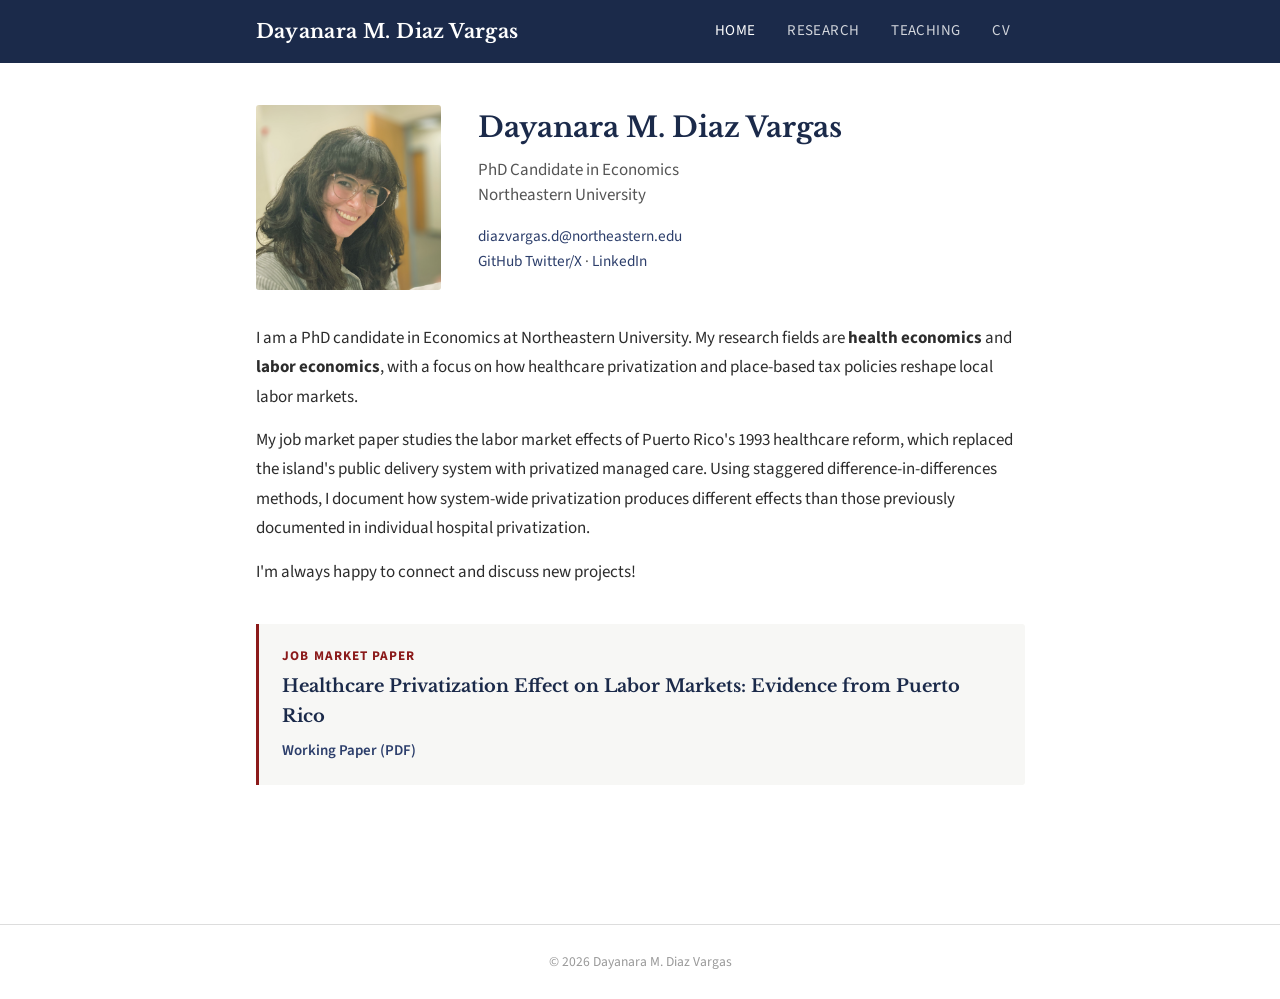
==== index.html @ f2f723ab "Update link text for the working paper" ====
<!DOCTYPE html>
<html lang="en">
<head>
  <meta charset="UTF-8">
  <meta name="viewport" content="width=device-width, initial-scale=1.0">
  <title>Dayanara M. Diaz Vargas — Economics PhD Candidate</title>
  <link rel="preconnect" href="https://fonts.googleapis.com">
  <link rel="preconnect" href="https://fonts.gstatic.com" crossorigin>
  <link href="https://fonts.googleapis.com/css2?family=Libre+Baskerville:ital,wght@0,400;0,700;1,400&family=Source+Sans+3:wght@300;400;600;700&display=swap" rel="stylesheet">
  <link rel="stylesheet" href="style.css">
</head>
<body>

<nav>
  <div class="nav-inner">
    <div class="nav-name"><a href="index.html">Dayanara M. Diaz Vargas</a></div>
    <button class="hamburger" onclick="document.querySelector('.nav-links').classList.toggle('open')" aria-label="Menu">
      <span></span><span></span><span></span>
    </button>
    <div class="nav-links">
      <a href="index.html" class="active">Home</a>
      <a href="research.html">Research</a>
      <a href="teaching.html">Teaching</a>
      <a href="cv.html">CV</a>
    </div>
  </div>
</nav>

<div class="container">

  <!-- Header: Photo + Name + Affiliation -->
  <div class="home-header">
    <div class="home-photo">
      <img src="photo.png" alt="Dayanara M. Diaz Vargas">
    </div>
    <div class="home-info">
      <h1>Dayanara M. Diaz Vargas</h1>
      <div class="subtitle">
        PhD Candidate in Economics<br>
        Northeastern University
      </div>
      <div class="contact-line">
        <a href="mailto:diazvargas.d@northeastern.edu">diazvargas.d@northeastern.edu</a><br>
        <a href="https://github.com/dayanara846">GitHub</a>
        <!-- ★ OPTIONAL: Uncomment any of these you want to include -->
        <!-- <a href="https://scholar.google.com/citations?user=YOURID">Google Scholar</a> &middot; -->
        <a href="https://twitter.com/@dayanara846">Twitter/X</a> &middot; 
         <a href="https://www.linkedin.com/in/dayanara-mary-diaz-vargas">LinkedIn</a> 
      </div>
    </div>
  </div>

  <!-- Bio -->
  <div class="bio">
    <p>
      I am a PhD candidate in Economics at Northeastern University.
      My research fields are <strong>health economics</strong> and
      <strong>labor economics</strong>, with a focus on how
      healthcare privatization and place-based tax policies reshape
      local labor markets.
    </p>
    <p>
      My job market paper studies the labor market effects of Puerto Rico's
      1993 healthcare reform, which replaced the island's public delivery
      system with privatized managed care. Using
      staggered difference-in-differences methods, I document how system-wide
      privatization produces 
      different effects than those previously documented in individual hospital privatization.
    </p>
    <p>
      I'm always happy to connect and discuss new projects!
    </p>
  </div>

  <!-- Job Market Paper Callout -->
  <div class="jmp-box">
    <div class="jmp-label">Job Market Paper</div>
    <div class="jmp-title">
      Healthcare Privatization Effect on Labor Markets: Evidence from Puerto Rico
    </div>
    <div class="jmp-links">
      <a href="DiazVargas_JMP.pdf">Working Paper (PDF)</a>
      <!-- ★ OPTIONAL: Uncomment when you have slides ready -->
      <!-- <a href="DiazVargas_JMP_slides.pdf">Slides</a> -->
    </div>
  </div>


</div>

<footer>
  &copy; 2026 Dayanara M. Diaz Vargas
</footer>

</body>
</html>
---- style.css ----
/* ============================================================
   Academic Job Market Website — Stylesheet
   Conventions: clean, text-forward, minimal color, professional
   ============================================================ */

*, *::before, *::after {
  margin: 0;
  padding: 0;
  box-sizing: border-box;
}

:root {
  --navy:       #1b2a4a;
  --navy-light: #2c3e6b;
  --accent:     #8b1a1a;
  --text:       #2c2c2c;
  --text-light: #555;
  --bg:         #ffffff;
  --bg-off:     #f7f7f5;
  --border:     #ddd;
  --max-width:  820px;
}

html {
  font-size: 17px;
  scroll-behavior: smooth;
}

body {
  font-family: 'Source Sans 3', 'Helvetica Neue', Helvetica, Arial, sans-serif;
  color: var(--text);
  background: var(--bg);
  line-height: 1.65;
  -webkit-font-smoothing: antialiased;
}

a {
  color: var(--navy-light);
  text-decoration: none;
  border-bottom: 1px solid transparent;
  transition: border-color 0.2s;
}
a:hover {
  border-bottom-color: var(--navy-light);
}

/* --- Navigation --- */
nav {
  background: var(--navy);
  padding: 0;
  position: sticky;
  top: 0;
  z-index: 100;
}
nav .nav-inner {
  max-width: var(--max-width);
  margin: 0 auto;
  display: flex;
  align-items: center;
  justify-content: space-between;
  padding: 0 1.5rem;
}
nav .nav-name a {
  font-family: 'Libre Baskerville', 'Georgia', serif;
  font-size: 1.15rem;
  font-weight: 700;
  color: #fff;
  letter-spacing: 0.02em;
  padding: 0.9rem 0;
  display: inline-block;
  border: none;
}
nav .nav-links {
  display: flex;
  gap: 0.15rem;
}
nav .nav-links a {
  color: rgba(255,255,255,0.8);
  font-size: 0.88rem;
  font-weight: 400;
  letter-spacing: 0.03em;
  text-transform: uppercase;
  padding: 0.95rem 0.85rem;
  display: inline-block;
  border: none;
  transition: color 0.2s;
}
nav .nav-links a:hover,
nav .nav-links a.active {
  color: #fff;
}

.hamburger {
  display: none;
  background: none;
  border: none;
  cursor: pointer;
  padding: 0.5rem;
}
.hamburger span {
  display: block;
  width: 22px;
  height: 2px;
  background: #fff;
  margin: 5px 0;
  transition: 0.25s;
}

@media (max-width: 640px) {
  .hamburger { display: block; }
  nav .nav-links {
    display: none;
    flex-direction: column;
    width: 100%;
    position: absolute;
    top: 100%;
    left: 0;
    background: var(--navy);
    padding-bottom: 0.5rem;
  }
  nav .nav-links.open { display: flex; }
  nav .nav-links a {
    padding: 0.7rem 1.5rem;
    border-top: 1px solid rgba(255,255,255,0.08);
  }
  nav .nav-inner { flex-wrap: wrap; }
}

/* --- Page Container --- */
.container {
  max-width: var(--max-width);
  margin: 0 auto;
  padding: 2.5rem 1.5rem 4rem;
}

/* --- Home: Header section --- */
.home-header {
  display: flex;
  gap: 2.2rem;
  align-items: flex-start;
  margin-bottom: 2rem;
}
.home-photo {
  flex-shrink: 0;
}
.home-photo img {
  width: 185px;
  height: auto;
  border-radius: 3px;
  display: block;
}
.home-info h1 {
  font-family: 'Libre Baskerville', 'Georgia', serif;
  font-size: 1.65rem;
  font-weight: 700;
  color: var(--navy);
  margin-bottom: 0.35rem;
}
.home-info .subtitle {
  font-size: 1rem;
  color: var(--text-light);
  margin-bottom: 0.9rem;
  line-height: 1.5;
}
.home-info .contact-line {
  font-size: 0.9rem;
  color: var(--text-light);
}
.home-info .contact-line a {
  color: var(--navy-light);
}

@media (max-width: 640px) {
  .home-header {
    flex-direction: column;
    align-items: center;
    text-align: center;
  }
  .home-photo img { width: 160px; }
}

/* --- Bio --- */
.bio {
  margin-bottom: 2.2rem;
  font-size: 1rem;
  line-height: 1.72;
}
.bio p + p {
  margin-top: 0.85rem;
}

/* --- JMP Callout --- */
.jmp-box {
  background: var(--bg-off);
  border-left: 3px solid var(--accent);
  padding: 1.2rem 1.4rem;
  margin-bottom: 2.2rem;
  border-radius: 0 3px 3px 0;
}
.jmp-box .jmp-label {
  font-size: 0.78rem;
  font-weight: 700;
  text-transform: uppercase;
  letter-spacing: 0.08em;
  color: var(--accent);
  margin-bottom: 0.35rem;
}
.jmp-box .jmp-title {
  font-family: 'Libre Baskerville', 'Georgia', serif;
  font-size: 1.05rem;
  font-weight: 700;
  color: var(--navy);
  margin-bottom: 0.3rem;
}
.jmp-box .jmp-links a {
  font-size: 0.88rem;
  margin-right: 1rem;
  font-weight: 600;
}

/* --- Section headings --- */
h2.section-title {
  font-family: 'Libre Baskerville', 'Georgia', serif;
  font-size: 1.3rem;
  font-weight: 700;
  color: var(--navy);
  margin-bottom: 1.3rem;
  padding-bottom: 0.4rem;
  border-bottom: 1px solid var(--border);
}

/* --- Research Papers --- */
.paper {
  margin-bottom: 2rem;
}
.paper .paper-title {
  font-weight: 700;
  font-size: 1.02rem;
  color: var(--navy);
  margin-bottom: 0.15rem;
}
.paper .paper-with {
  font-size: 0.9rem;
  color: var(--text-light);
  margin-bottom: 0.3rem;
  font-style: italic;
}
.paper .paper-abstract {
  font-size: 0.93rem;
  color: var(--text-light);
  line-height: 1.6;
  margin-top: 0.3rem;
}
.paper .paper-links {
  margin-top: 0.35rem;
  font-size: 0.88rem;
}
.paper .paper-links a {
  margin-right: 1rem;
  font-weight: 600;
}
.paper .paper-status {
  display: inline-block;
  font-size: 0.78rem;
  font-weight: 600;
  text-transform: uppercase;
  letter-spacing: 0.04em;
  color: var(--accent);
  margin-bottom: 0.15rem;
}
.abstract-toggle {
  font-size: 0.86rem;
  color: var(--navy-light);
  cursor: pointer;
  border: none;
  background: none;
  font-family: inherit;
  padding: 0;
  border-bottom: 1px dashed var(--navy-light);
}
.abstract-toggle:hover {
  color: var(--accent);
  border-bottom-color: var(--accent);
}

/* --- Teaching --- */
.teaching-item {
  margin-bottom: 1.5rem;
}
.teaching-item .course-name {
  font-weight: 700;
  font-size: 1rem;
  color: var(--navy);
}
.teaching-item .course-detail {
  font-size: 0.93rem;
  color: var(--text-light);
}

/* --- References --- */
.references-grid {
  display: grid;
  grid-template-columns: 1fr 1fr;
  gap: 1.5rem 2.5rem;
}
@media (max-width: 640px) {
  .references-grid { grid-template-columns: 1fr; }
}
.ref-card .ref-name {
  font-weight: 700;
  color: var(--navy);
  font-size: 1rem;
}
.ref-card .ref-detail {
  font-size: 0.9rem;
  color: var(--text-light);
  line-height: 1.5;
}

/* --- CV --- */
.cv-section p {
  margin-bottom: 1rem;
  font-size: 1rem;
}
.cv-section .btn {
  display: inline-block;
  background: var(--navy);
  color: #fff;
  padding: 0.6rem 1.4rem;
  border-radius: 3px;
  font-size: 0.92rem;
  font-weight: 600;
  letter-spacing: 0.02em;
  border: none;
  transition: background 0.2s;
}
.cv-section .btn:hover {
  background: var(--navy-light);
  border: none;
}

footer {
  text-align: center;
  padding: 1.5rem;
  font-size: 0.8rem;
  color: #999;
  border-top: 1px solid var(--border);
  margin-top: 2rem;
}
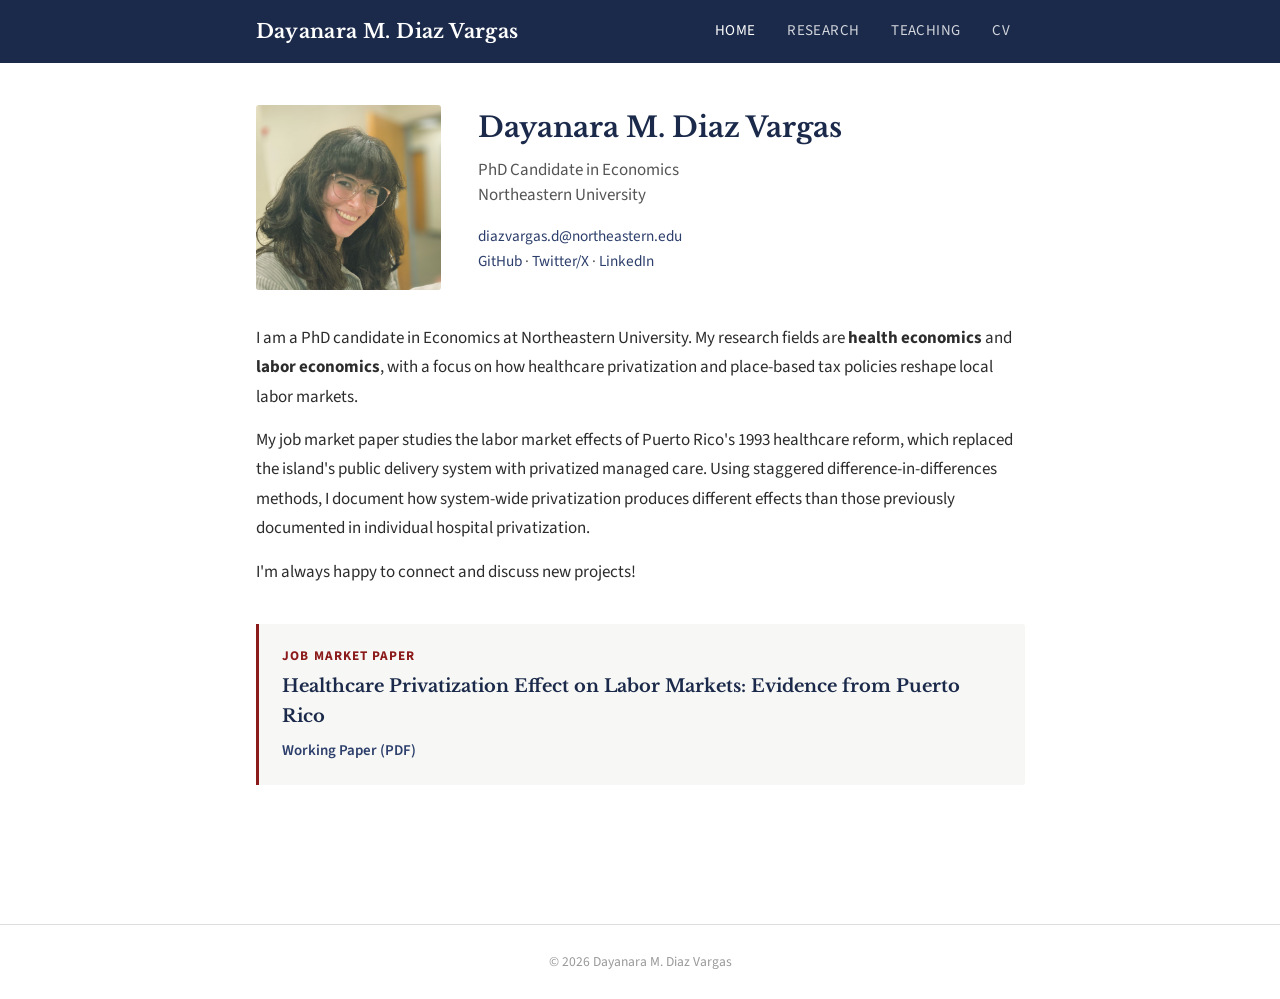
==== commit 5c235e71: "Add separator to GitHub link in index.html Added a separator between GitHub link and other contact l" ====
--- a/index.html
+++ b/index.html
@@ -41,7 +41,7 @@
       </div>
       <div class="contact-line">
         <a href="mailto:diazvargas.d@northeastern.edu">diazvargas.d@northeastern.edu</a><br>
-        <a href="https://github.com/dayanara846">GitHub</a>
+        <a href="https://github.com/dayanara846">GitHub</a> &middot;
         <!-- ★ OPTIONAL: Uncomment any of these you want to include -->
         <!-- <a href="https://scholar.google.com/citations?user=YOURID">Google Scholar</a> &middot; -->
         <a href="https://twitter.com/@dayanara846">Twitter/X</a> &middot; 
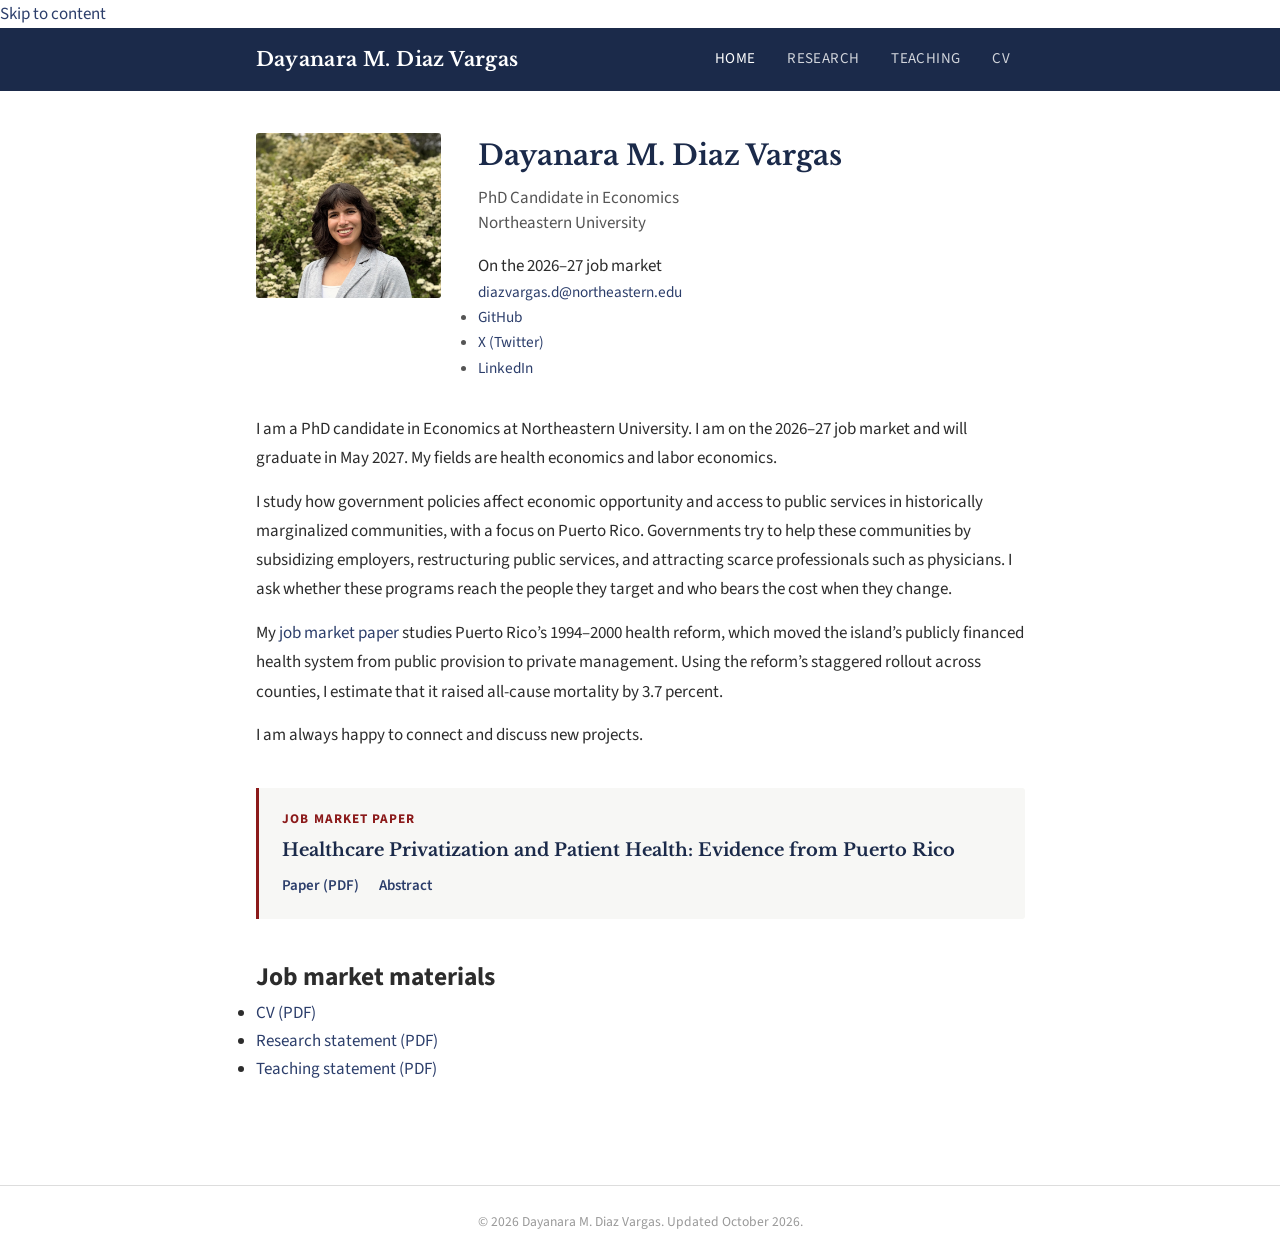
==== commit b688c806: "Add files via upload" ====
--- a/index.html
+++ b/index.html
@@ -1,9 +1,15 @@
 <!DOCTYPE html>
-<html lang="en">
+<html lang="en" class="no-js">
 <head>
   <meta charset="UTF-8">
   <meta name="viewport" content="width=device-width, initial-scale=1.0">
-  <title>Dayanara M. Diaz Vargas — Economics PhD Candidate</title>
+  <title>Dayanara M. Diaz Vargas | Economics PhD Candidate, Northeastern University</title>
+  <meta name="description" content="Dayanara M. Diaz Vargas is a PhD candidate in Economics at Northeastern University on the 2026–27 job market. She studies how government policies affect economic opportunity and access to public services in historically marginalized communities, with a focus on Puerto Rico.">
+  <meta property="og:type" content="website">
+  <meta property="og:url" content="https://dayanaradiazvargas.com/">
+  <meta property="og:title" content="Dayanara M. Diaz Vargas, Economics PhD Candidate">
+  <meta property="og:description" content="Health and labor economics. On the 2026–27 job market. PhD expected May 2027.">
+  <script>document.documentElement.className = document.documentElement.className.replace('no-js', 'js');</script>
   <link rel="preconnect" href="https://fonts.googleapis.com">
   <link rel="preconnect" href="https://fonts.gstatic.com" crossorigin>
   <link href="https://fonts.googleapis.com/css2?family=Libre+Baskerville:ital,wght@0,400;0,700;1,400&family=Source+Sans+3:wght@300;400;600;700&display=swap" rel="stylesheet">
@@ -11,14 +17,16 @@
 </head>
 <body>
 
-<nav>
+<a class="skip-link" href="#main">Skip to content</a>
+
+<nav aria-label="Main">
   <div class="nav-inner">
     <div class="nav-name"><a href="index.html">Dayanara M. Diaz Vargas</a></div>
-    <button class="hamburger" onclick="document.querySelector('.nav-links').classList.toggle('open')" aria-label="Menu">
+    <button class="hamburger" type="button" aria-label="Menu" aria-expanded="false" aria-controls="site-menu">
       <span></span><span></span><span></span>
     </button>
-    <div class="nav-links">
-      <a href="index.html" class="active">Home</a>
+    <div class="nav-links" id="site-menu">
+      <a href="index.html" class="active" aria-current="page">Home</a>
       <a href="research.html">Research</a>
       <a href="teaching.html">Teaching</a>
       <a href="cv.html">CV</a>
@@ -26,26 +34,31 @@
   </div>
 </nav>
 
-<div class="container">
+<main id="main" class="container">
 
-  <!-- Header: Photo + Name + Affiliation -->
+  <!-- Header: photo, name, affiliation, job market status, contact -->
   <div class="home-header">
     <div class="home-photo">
+      <!-- photo.png stays in the repository; this package does not replace it. -->
       <img src="photo.png" alt="Dayanara M. Diaz Vargas">
     </div>
     <div class="home-info">
       <h1>Dayanara M. Diaz Vargas</h1>
-      <div class="subtitle">
+      <p class="subtitle">
         PhD Candidate in Economics<br>
         Northeastern University
-      </div>
+      </p>
+      <p class="status">On the <span class="nowrap">2026–27</span> job market</p>
       <div class="contact-line">
-        <a href="mailto:diazvargas.d@northeastern.edu">diazvargas.d@northeastern.edu</a><br>
-        <a href="https://github.com/dayanara846">GitHub</a> &middot;
-        <!-- ★ OPTIONAL: Uncomment any of these you want to include -->
-        <!-- <a href="https://scholar.google.com/citations?user=YOURID">Google Scholar</a> &middot; -->
-        <a href="https://twitter.com/@dayanara846">Twitter/X</a> &middot; 
-         <a href="https://www.linkedin.com/in/dayanara-mary-diaz-vargas">LinkedIn</a> 
+        <a href="mailto:diazvargas.d@northeastern.edu">diazvargas.d@northeastern.edu</a>
+        <ul class="link-row">
+          <li><a href="https://github.com/dayanara846">GitHub</a></li>
+          <li><a href="https://x.com/dayanara846">X (Twitter)</a></li>
+          <li><a href="https://www.linkedin.com/in/dayanara-mary-diaz-vargas">LinkedIn</a></li>
+          <!-- OPTIONAL: add your Google Scholar profile when it exists.
+          <li><a href="https://scholar.google.com/citations?user=YOURID">Google Scholar</a></li>
+          -->
+        </ul>
       </div>
     </div>
   </div>
@@ -53,44 +66,61 @@
   <!-- Bio -->
   <div class="bio">
     <p>
-      I am a PhD candidate in Economics at Northeastern University.
-      My research fields are <strong>health economics</strong> and
-      <strong>labor economics</strong>, with a focus on how
-      healthcare privatization and place-based tax policies reshape
-      local labor markets.
+      I am a PhD candidate in Economics at Northeastern University. I am on the
+      <span class="nowrap">2026–27</span> job market and will graduate in May 2027. My fields are health
+      economics and labor economics.
     </p>
     <p>
-      My job market paper studies the labor market effects of Puerto Rico's
-      1993 healthcare reform, which replaced the island's public delivery
-      system with privatized managed care. Using
-      staggered difference-in-differences methods, I document how system-wide
-      privatization produces 
-      different effects than those previously documented in individual hospital privatization.
+      I study how government policies affect economic opportunity and access to
+      public services in historically marginalized communities, with a focus on
+      Puerto Rico. Governments try to help these communities by subsidizing
+      employers, restructuring public services, and attracting scarce
+      professionals such as physicians. I ask whether these programs reach the
+      people they target and who bears the cost when they change.
     </p>
     <p>
-      I'm always happy to connect and discuss new projects!
+      My <a href="DiazVargas_JMP.pdf">job market paper</a> studies Puerto Rico’s
+      <span class="nowrap">1994–2000</span> health reform, which
+      moved the island’s publicly financed health system from public provision
+      to private management. Using the reform’s staggered rollout across
+      counties, I estimate that it raised all-cause mortality by 3.7 percent.
+    </p>
+    <p>
+      I am always happy to connect and discuss new projects.
     </p>
   </div>
 
-  <!-- Job Market Paper Callout -->
-  <div class="jmp-box">
-    <div class="jmp-label">Job Market Paper</div>
-    <div class="jmp-title">
-      Healthcare Privatization Effect on Labor Markets: Evidence from Puerto Rico
-    </div>
-    <div class="jmp-links">
-      <a href="DiazVargas_JMP.pdf">Working Paper (PDF)</a>
-      <!-- ★ OPTIONAL: Uncomment when you have slides ready -->
-      <!-- <a href="DiazVargas_JMP_slides.pdf">Slides</a> -->
-    </div>
-  </div>
+  <!-- Job market paper callout -->
+  <section class="jmp-box" aria-labelledby="jmp-label">
+    <h2 class="jmp-label" id="jmp-label">Job market paper</h2>
+    <p class="jmp-title">
+      Healthcare Privatization and Patient Health: Evidence from Puerto Rico
+    </p>
+    <p class="jmp-links">
+      <a href="DiazVargas_JMP.pdf">Paper (PDF)</a>
+      <a href="research.html#jmp">Abstract</a>
+      <!-- OPTIONAL: uncomment when slides are ready.
+      <a href="DiazVargas_JMP_slides.pdf">Slides (PDF)</a>
+      -->
+    </p>
+  </section>
 
+  <!-- Job market materials -->
+  <section class="materials" aria-labelledby="materials-title">
+    <h2 id="materials-title">Job market materials</h2>
+    <ul class="link-row">
+      <li><a href="DiazVargas_CV.pdf">CV (PDF)</a></li>
+      <li><a href="DiazVargas_ResearchStatement.pdf">Research statement (PDF)</a></li>
+      <li><a href="DiazVargas_TeachingStatement.pdf">Teaching statement (PDF)</a></li>
+    </ul>
+  </section>
 
-</div>
+</main>
 
 <footer>
-  &copy; 2026 Dayanara M. Diaz Vargas
+  &copy; 2026 Dayanara M. Diaz Vargas. <span class="nowrap">Updated October 2026.</span>
 </footer>
 
+<script src="site.js"></script>
 </body>
 </html>
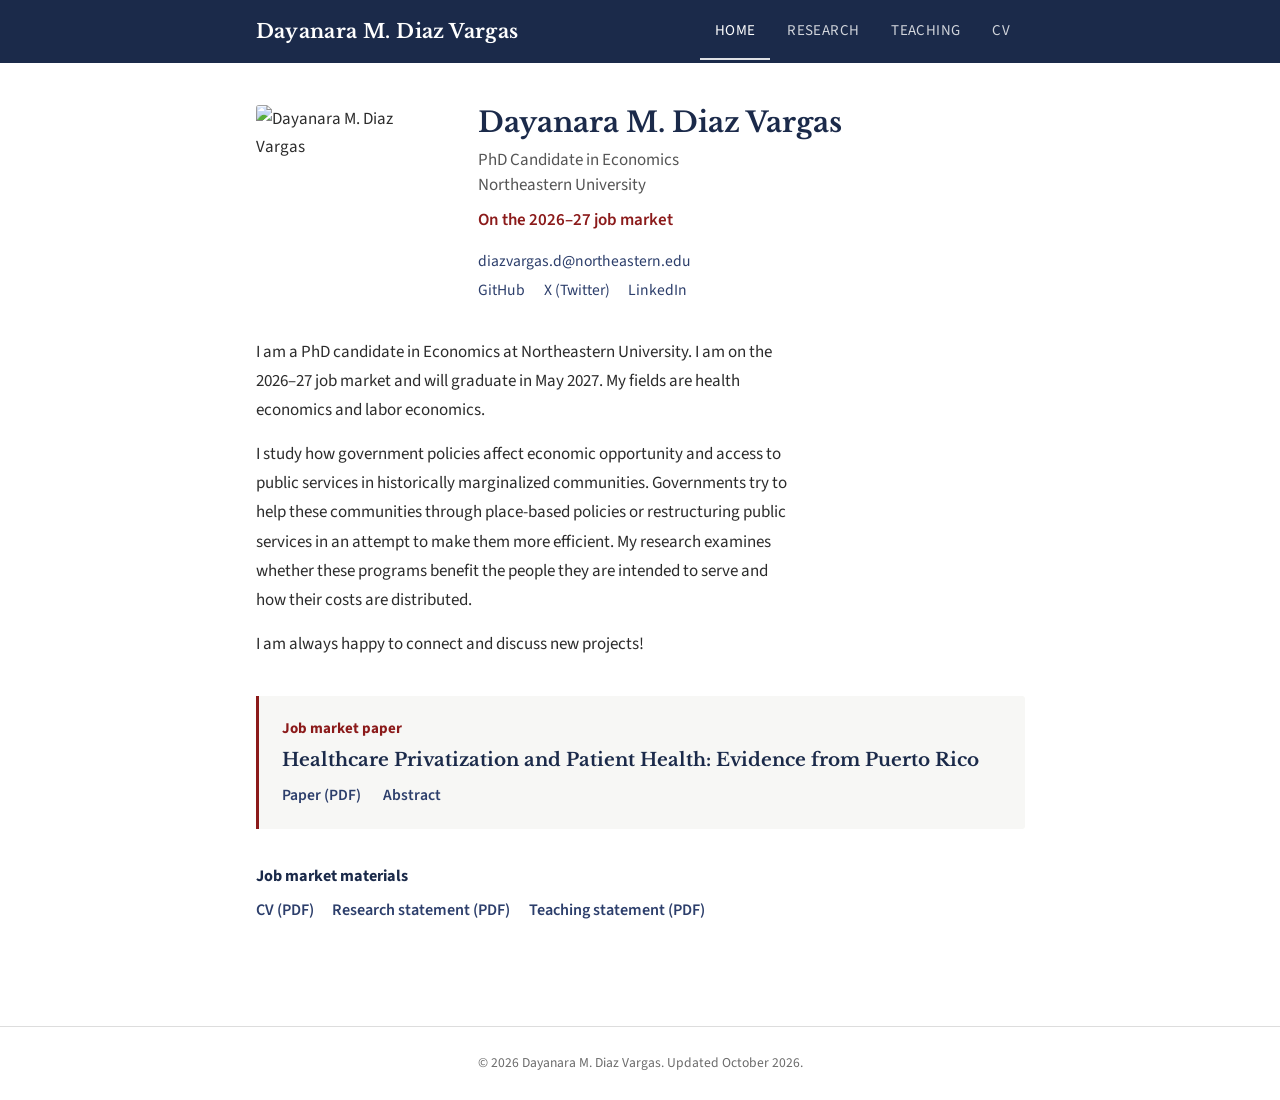
==== commit c7bada2a: "Add files via upload" ====
--- a/index.html
+++ b/index.html
@@ -72,21 +72,14 @@
     </p>
     <p>
       I study how government policies affect economic opportunity and access to
-      public services in historically marginalized communities, with a focus on
-      Puerto Rico. Governments try to help these communities by subsidizing
-      employers, restructuring public services, and attracting scarce
-      professionals such as physicians. I ask whether these programs reach the
-      people they target and who bears the cost when they change.
+      public services in historically marginalized communities. Governments try
+      to help these communities through place-based policies or restructuring
+      public services in an attempt to make them more efficient. My research
+      examines whether these programs benefit the people they are intended to
+      serve and how their costs are distributed.
     </p>
     <p>
-      My <a href="DiazVargas_JMP.pdf">job market paper</a> studies Puerto Rico’s
-      <span class="nowrap">1994–2000</span> health reform, which
-      moved the island’s publicly financed health system from public provision
-      to private management. Using the reform’s staggered rollout across
-      counties, I estimate that it raised all-cause mortality by 3.7 percent.
-    </p>
-    <p>
-      I am always happy to connect and discuss new projects.
+      I am always happy to connect and discuss new projects!
     </p>
   </div>
 
--- a/style.css
+++ b/style.css
@@ -1,6 +1,6 @@
 /* ============================================================
-   Academic Job Market Website — Stylesheet
-   Conventions: clean, text-forward, minimal color, professional
+   Dayanara M. Diaz Vargas, academic job market website
+   Clean, text-forward, minimal color, professional
    ============================================================ */
 
 *, *::before, *::after {
@@ -15,10 +15,14 @@
   --accent:     #8b1a1a;
   --text:       #2c2c2c;
   --text-light: #555;
+  --text-faint: #6b6b6b;
   --bg:         #ffffff;
   --bg-off:     #f7f7f5;
   --border:     #ddd;
   --max-width:  820px;
+  --measure:    68ch;
+  --serif: 'Libre Baskerville', Baskerville, 'Baskerville Old Face', Georgia, 'Times New Roman', serif;
+  --sans:  'Source Sans 3', 'Source Sans Pro', -apple-system, BlinkMacSystemFont, 'Segoe UI', 'Helvetica Neue', Arial, sans-serif;
 }
 
 html {
@@ -27,7 +31,7 @@
 }
 
 body {
-  font-family: 'Source Sans 3', 'Helvetica Neue', Helvetica, Arial, sans-serif;
+  font-family: var(--sans);
   color: var(--text);
   background: var(--bg);
   line-height: 1.65;
@@ -44,13 +48,34 @@
   border-bottom-color: var(--navy-light);
 }
 
+:focus-visible {
+  outline: 2px solid var(--accent);
+  outline-offset: 2px;
+}
+
+.skip-link {
+  position: absolute;
+  left: -9999px;
+  top: 0;
+  background: #fff;
+  color: var(--navy);
+  padding: 0.5rem 0.9rem;
+  z-index: 200;
+}
+.skip-link:focus {
+  left: 0.5rem;
+  top: 0.5rem;
+}
+
 /* --- Navigation --- */
 nav {
   background: var(--navy);
-  padding: 0;
   position: sticky;
   top: 0;
   z-index: 100;
+}
+nav :focus-visible {
+  outline-color: #fff;
 }
 nav .nav-inner {
   max-width: var(--max-width);
@@ -61,7 +86,7 @@
   padding: 0 1.5rem;
 }
 nav .nav-name a {
-  font-family: 'Libre Baskerville', 'Georgia', serif;
+  font-family: var(--serif);
   font-size: 1.15rem;
   font-weight: 700;
   color: #fff;
@@ -86,8 +111,11 @@
   transition: color 0.2s;
 }
 nav .nav-links a:hover,
-nav .nav-links a.active {
+nav .nav-links a[aria-current="page"] {
   color: #fff;
+}
+nav .nav-links a[aria-current="page"] {
+  box-shadow: inset 0 -2px 0 rgba(255,255,255,0.85);
 }
 
 .hamburger {
@@ -108,6 +136,7 @@
 
 @media (max-width: 640px) {
   .hamburger { display: block; }
+  nav .nav-inner { flex-wrap: wrap; }
   nav .nav-links {
     display: none;
     flex-direction: column;
@@ -123,17 +152,85 @@
     padding: 0.7rem 1.5rem;
     border-top: 1px solid rgba(255,255,255,0.08);
   }
-  nav .nav-inner { flex-wrap: wrap; }
-}
-
-/* --- Page Container --- */
+  nav .nav-links a[aria-current="page"] {
+    box-shadow: inset 3px 0 0 rgba(255,255,255,0.85);
+  }
+  /* Without JavaScript the menu button cannot work, so show the links. */
+  .no-js .hamburger { display: none; }
+  .no-js nav .nav-links { display: flex; position: static; }
+}
+
+/* --- Page container --- */
 .container {
   max-width: var(--max-width);
   margin: 0 auto;
   padding: 2.5rem 1.5rem 4rem;
 }
 
-/* --- Home: Header section --- */
+/* --- Shared headings and blocks --- */
+.page-title {
+  font-family: var(--serif);
+  font-size: 1.6rem;
+  font-weight: 700;
+  color: var(--navy);
+  line-height: 1.3;
+  margin-bottom: 0.7rem;
+}
+.page-intro {
+  max-width: var(--measure);
+  margin-bottom: 2.8rem;
+}
+.page-intro p + p {
+  margin-top: 0.7rem;
+}
+.page-intro .btn {
+  margin-top: 1.1rem;
+}
+
+.block + .block {
+  margin-top: 2.8rem;
+}
+
+h2.section-title {
+  font-family: var(--serif);
+  font-size: 1.3rem;
+  font-weight: 700;
+  color: var(--navy);
+  margin-bottom: 1.3rem;
+  padding-bottom: 0.4rem;
+  border-bottom: 1px solid var(--border);
+}
+
+/* --- Buttons --- */
+.btn {
+  display: inline-block;
+  background: var(--navy);
+  color: #fff;
+  padding: 0.55rem 1.3rem;
+  border: 1px solid var(--navy);
+  border-radius: 3px;
+  font-size: 0.92rem;
+  font-weight: 600;
+  letter-spacing: 0.02em;
+  line-height: 1.4;
+  transition: background 0.2s, border-color 0.2s;
+}
+.btn:hover {
+  background: var(--navy-light);
+  border-color: var(--navy-light);
+  color: #fff;
+}
+.btn-secondary {
+  background: transparent;
+  color: var(--navy);
+}
+.btn-secondary:hover {
+  background: var(--bg);
+  border-color: var(--navy);
+  color: var(--navy);
+}
+
+/* --- Home: header --- */
 .home-header {
   display: flex;
   gap: 2.2rem;
@@ -150,24 +247,36 @@
   display: block;
 }
 .home-info h1 {
-  font-family: 'Libre Baskerville', 'Georgia', serif;
+  font-family: var(--serif);
   font-size: 1.65rem;
   font-weight: 700;
   color: var(--navy);
+  line-height: 1.3;
   margin-bottom: 0.35rem;
 }
 .home-info .subtitle {
   font-size: 1rem;
   color: var(--text-light);
+  line-height: 1.5;
+  margin-bottom: 0.55rem;
+}
+.home-info .status {
+  font-size: 1rem;
+  font-weight: 600;
+  color: var(--accent);
+  line-height: 1.5;
   margin-bottom: 0.9rem;
-  line-height: 1.5;
 }
 .home-info .contact-line {
-  font-size: 0.9rem;
-  color: var(--text-light);
-}
-.home-info .contact-line a {
-  color: var(--navy-light);
+  font-size: 0.92rem;
+  color: var(--text-light);
+}
+.link-row {
+  list-style: none;
+  display: flex;
+  flex-wrap: wrap;
+  gap: 0.2rem 1.1rem;
+  margin-top: 0.2rem;
 }
 
 @media (max-width: 640px) {
@@ -177,10 +286,12 @@
     text-align: center;
   }
   .home-photo img { width: 160px; }
-}
-
-/* --- Bio --- */
+  .link-row { justify-content: center; }
+}
+
+/* --- Home: bio --- */
 .bio {
+  max-width: var(--measure);
   margin-bottom: 2.2rem;
   font-size: 1rem;
   line-height: 1.72;
@@ -189,92 +300,102 @@
   margin-top: 0.85rem;
 }
 
-/* --- JMP Callout --- */
+/* --- Home: job market paper callout --- */
 .jmp-box {
   background: var(--bg-off);
   border-left: 3px solid var(--accent);
   padding: 1.2rem 1.4rem;
-  margin-bottom: 2.2rem;
+  margin-bottom: 2rem;
   border-radius: 0 3px 3px 0;
 }
 .jmp-box .jmp-label {
-  font-size: 0.78rem;
-  font-weight: 700;
-  text-transform: uppercase;
-  letter-spacing: 0.08em;
+  font-family: var(--sans);
+  font-size: 0.88rem;
+  font-weight: 700;
   color: var(--accent);
+  margin-bottom: 0.3rem;
+}
+.jmp-box .jmp-title {
+  font-family: var(--serif);
+  font-size: 1.08rem;
+  font-weight: 700;
+  line-height: 1.45;
+  color: var(--navy);
+  margin-bottom: 0.45rem;
+}
+.jmp-box .jmp-links a {
+  font-size: 0.92rem;
+  margin-right: 1.1rem;
+  font-weight: 600;
+}
+
+/* --- Home: materials --- */
+.materials h2 {
+  font-family: var(--sans);
+  font-size: 0.95rem;
+  font-weight: 700;
+  color: var(--navy);
   margin-bottom: 0.35rem;
 }
-.jmp-box .jmp-title {
-  font-family: 'Libre Baskerville', 'Georgia', serif;
-  font-size: 1.05rem;
-  font-weight: 700;
-  color: var(--navy);
-  margin-bottom: 0.3rem;
-}
-.jmp-box .jmp-links a {
-  font-size: 0.88rem;
-  margin-right: 1rem;
-  font-weight: 600;
-}
-
-/* --- Section headings --- */
-h2.section-title {
-  font-family: 'Libre Baskerville', 'Georgia', serif;
-  font-size: 1.3rem;
-  font-weight: 700;
-  color: var(--navy);
-  margin-bottom: 1.3rem;
-  padding-bottom: 0.4rem;
-  border-bottom: 1px solid var(--border);
-}
-
-/* --- Research Papers --- */
+.materials .link-row a {
+  font-weight: 600;
+  font-size: 0.95rem;
+}
+@media (max-width: 640px) {
+  .materials .link-row { justify-content: flex-start; }
+}
+
+/* --- Research: papers --- */
 .paper {
   margin-bottom: 2rem;
 }
+.paper:last-child {
+  margin-bottom: 0;
+}
 .paper .paper-title {
-  font-weight: 700;
-  font-size: 1.02rem;
-  color: var(--navy);
-  margin-bottom: 0.15rem;
+  font-family: var(--serif);
+  font-weight: 700;
+  font-size: 1.05rem;
+  line-height: 1.45;
+  color: var(--navy);
+  margin-bottom: 0.2rem;
 }
 .paper .paper-with {
-  font-size: 0.9rem;
-  color: var(--text-light);
-  margin-bottom: 0.3rem;
+  font-size: 0.93rem;
+  color: var(--text-light);
   font-style: italic;
-}
-.paper .paper-abstract {
-  font-size: 0.93rem;
-  color: var(--text-light);
-  line-height: 1.6;
-  margin-top: 0.3rem;
+  margin-bottom: 0.2rem;
+}
+.paper .paper-status {
+  font-size: 0.88rem;
+  font-weight: 600;
+  color: var(--accent);
 }
 .paper .paper-links {
   margin-top: 0.35rem;
-  font-size: 0.88rem;
+  font-size: 0.92rem;
+  display: flex;
+  flex-wrap: wrap;
+  align-items: baseline;
+  gap: 0.3rem 1.1rem;
 }
 .paper .paper-links a {
-  margin-right: 1rem;
-  font-weight: 600;
-}
-.paper .paper-status {
-  display: inline-block;
-  font-size: 0.78rem;
-  font-weight: 600;
-  text-transform: uppercase;
-  letter-spacing: 0.04em;
-  color: var(--accent);
-  margin-bottom: 0.15rem;
+  font-weight: 600;
+}
+.paper .paper-abstract {
+  max-width: var(--measure);
+  font-size: 0.95rem;
+  color: var(--text-light);
+  line-height: 1.68;
+  margin-top: 0.65rem;
 }
 .abstract-toggle {
-  font-size: 0.86rem;
+  font: inherit;
+  font-weight: 600;
   color: var(--navy-light);
   cursor: pointer;
   border: none;
   background: none;
-  font-family: inherit;
   padding: 0;
   border-bottom: 1px dashed var(--navy-light);
 }
@@ -282,68 +403,180 @@
   color: var(--accent);
   border-bottom-color: var(--accent);
 }
-
-/* --- Teaching --- */
-.teaching-item {
-  margin-bottom: 1.5rem;
-}
-.teaching-item .course-name {
-  font-weight: 700;
+/* Abstracts stay readable without JavaScript; collapsing needs the script. */
+.no-js .abstract-toggle { display: none; }
+.js .paper-abstract.is-collapsed { display: none; }
+
+/* --- Teaching: courses --- */
+.course-name {
+  font-family: var(--sans);
   font-size: 1rem;
-  color: var(--navy);
-}
-.teaching-item .course-detail {
+  font-weight: 700;
+  color: var(--navy);
+}
+.course-code {
+  font-weight: 400;
+  color: var(--text-light);
+  margin-left: 0.35rem;
+}
+.course-meta {
+  max-width: var(--measure);
   font-size: 0.93rem;
   color: var(--text-light);
-}
-
-/* --- References --- */
-.references-grid {
+  margin-top: 0.15rem;
+}
+.course-notes {
+  max-width: var(--measure);
+  margin: 0.6rem 0 0 1.15rem;
+  font-size: 0.97rem;
+}
+.course-notes li + li {
+  margin-top: 0.3rem;
+}
+
+.course-list {
+  list-style: none;
+}
+.course-list li {
   display: grid;
-  grid-template-columns: 1fr 1fr;
-  gap: 1.5rem 2.5rem;
+  grid-template-columns: 1fr auto;
+  column-gap: 1.5rem;
+  padding: 0.75rem 0;
+  border-top: 1px solid var(--border);
+}
+.course-list li:first-child {
+  border-top: none;
+  padding-top: 0.2rem;
+}
+.course-list li:last-child {
+  border-bottom: 1px solid var(--border);
+}
+.course-list .course-term {
+  grid-column: 2;
+  grid-row: 1;
+  text-align: right;
+  white-space: nowrap;
+  font-size: 0.93rem;
+  color: var(--text-light);
+}
+.course-list .course-instructor {
+  grid-column: 1;
+  font-size: 0.93rem;
+  color: var(--text-light);
 }
 @media (max-width: 640px) {
-  .references-grid { grid-template-columns: 1fr; }
-}
-.ref-card .ref-name {
-  font-weight: 700;
-  color: var(--navy);
+  .course-list li { grid-template-columns: 1fr; }
+  .course-list .course-term {
+    grid-column: 1;
+    grid-row: auto;
+    text-align: left;
+    white-space: normal;
+  }
+}
+
+/* --- Teaching: student feedback --- */
+.feedback-intro {
+  max-width: var(--measure);
+  margin-bottom: 1.6rem;
+}
+.quotes {
+  display: grid;
+  grid-template-columns: repeat(3, 1fr);
+  gap: 1.4rem 1.8rem;
+  margin-bottom: 2.2rem;
+}
+.quote {
+  position: relative;
+  padding-left: 1.5rem;
+  font-family: var(--serif);
+  font-style: italic;
+  font-size: 0.98rem;
+  line-height: 1.65;
+  color: var(--navy);
+}
+.quote::before {
+  content: "\201C";
+  position: absolute;
+  left: 0;
+  top: -0.2rem;
+  font-size: 2rem;
+  line-height: 1;
+  font-style: normal;
+  color: var(--accent);
+}
+.quote--lead {
+  grid-column: 1 / -1;
+  max-width: var(--measure);
+  font-size: 1.1rem;
+  line-height: 1.7;
+}
+@media (max-width: 640px) {
+  .quotes { grid-template-columns: 1fr; }
+}
+
+.feedback-box {
+  max-width: var(--measure);
+  background: var(--bg-off);
+  border: 1px solid var(--border);
+  border-radius: 3px;
+  padding: 1.2rem 1.4rem;
+}
+.feedback-box h3 {
+  font-family: var(--sans);
   font-size: 1rem;
-}
-.ref-card .ref-detail {
-  font-size: 0.9rem;
-  color: var(--text-light);
-  line-height: 1.5;
+  font-weight: 700;
+  color: var(--navy);
+  margin-bottom: 0.25rem;
+}
+.feedback-box p {
+  font-size: 0.95rem;
+  color: var(--text-light);
+  margin-bottom: 0.9rem;
+}
+.feedback-actions {
+  display: flex;
+  flex-wrap: wrap;
+  gap: 0.6rem;
 }
 
 /* --- CV --- */
 .cv-section p {
   margin-bottom: 1rem;
-  font-size: 1rem;
-}
-.cv-section .btn {
-  display: inline-block;
-  background: var(--navy);
-  color: #fff;
-  padding: 0.6rem 1.4rem;
+}
+.cv-embed {
+  display: block;
+  width: 100%;
+  height: 80vh;
+  border: 1px solid var(--border);
   border-radius: 3px;
-  font-size: 0.92rem;
-  font-weight: 600;
-  letter-spacing: 0.02em;
-  border: none;
-  transition: background 0.2s;
-}
-.cv-section .btn:hover {
-  background: var(--navy-light);
-  border: none;
-}
-
+  margin-top: 0.5rem;
+}
+.cv-mobile-note {
+  display: none;
+  font-size: 0.95rem;
+  color: var(--text-light);
+}
+@media (max-width: 640px) {
+  .cv-embed { display: none; }
+  .cv-mobile-note { display: block; }
+}
+
+/* Keeps date ranges such as 2026–27 on one line. */
+.nowrap {
+  white-space: nowrap;
+}
+
+/* --- Footer --- */
 footer {
   text-align: center;
   padding: 1.5rem;
   font-size: 0.8rem;
-  color: #999;
+  color: var(--text-faint);
   border-top: 1px solid var(--border);
   margin-top: 2rem;
 }
+
+@media (prefers-reduced-motion: reduce) {
+  html { scroll-behavior: auto; }
+  *, *::before, *::after { transition: none !important; }
+}
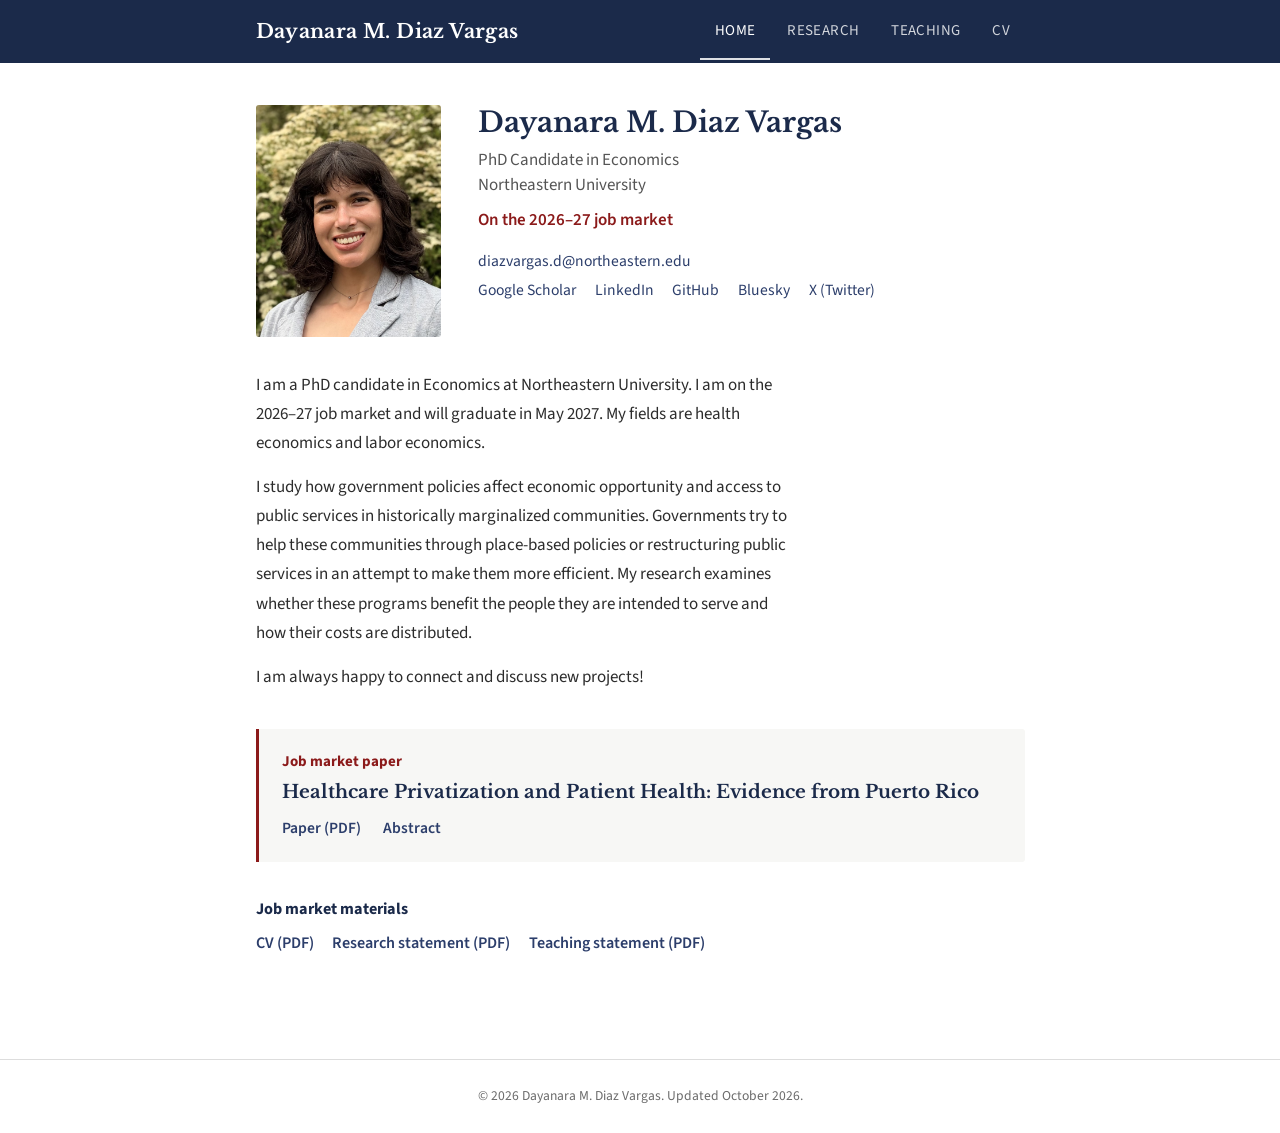
==== commit 678b4289: "Add files via upload" ====
--- a/index.html
+++ b/index.html
@@ -39,8 +39,10 @@
   <!-- Header: photo, name, affiliation, job market status, contact -->
   <div class="home-header">
     <div class="home-photo">
-      <!-- photo.png stays in the repository; this package does not replace it. -->
-      <img src="photo.png" alt="Dayanara M. Diaz Vargas">
+      <!-- photo.png stays in the repository; this package does not replace it.
+           The photo is 1847 x 1604 pixels. style.css shows it as a 4:5 portrait
+           cropped from the center, so the face stays in frame. -->
+      <img src="photo.png" alt="Dayanara M. Diaz Vargas" width="1847" height="1604" fetchpriority="high">
     </div>
     <div class="home-info">
       <h1>Dayanara M. Diaz Vargas</h1>
@@ -52,12 +54,11 @@
       <div class="contact-line">
         <a href="mailto:diazvargas.d@northeastern.edu">diazvargas.d@northeastern.edu</a>
         <ul class="link-row">
+          <li><a href="https://scholar.google.com/citations?user=nA3k2mAAAAAJ&amp;hl=en">Google Scholar</a></li>
+          <li><a href="https://www.linkedin.com/in/dayanara-mary-diaz-vargas">LinkedIn</a></li>
           <li><a href="https://github.com/dayanara846">GitHub</a></li>
+          <li><a href="https://bsky.app/profile/dayanara846.bsky.social">Bluesky</a></li>
           <li><a href="https://x.com/dayanara846">X (Twitter)</a></li>
-          <li><a href="https://www.linkedin.com/in/dayanara-mary-diaz-vargas">LinkedIn</a></li>
-          <!-- OPTIONAL: add your Google Scholar profile when it exists.
-          <li><a href="https://scholar.google.com/citations?user=YOURID">Google Scholar</a></li>
-          -->
         </ul>
       </div>
     </div>
--- a/style.css
+++ b/style.css
@@ -240,11 +240,17 @@
 .home-photo {
   flex-shrink: 0;
 }
+/* The photo is landscape (1847 x 1604). Show it as a 4:5 portrait cropped
+   from the center so the face fills the frame at any file size. */
 .home-photo img {
+  display: block;
   width: 185px;
   height: auto;
+  aspect-ratio: 4 / 5;
+  object-fit: cover;
+  object-position: 50% 50%;
   border-radius: 3px;
-  display: block;
+  background: var(--bg-off);
 }
 .home-info h1 {
   font-family: var(--serif);
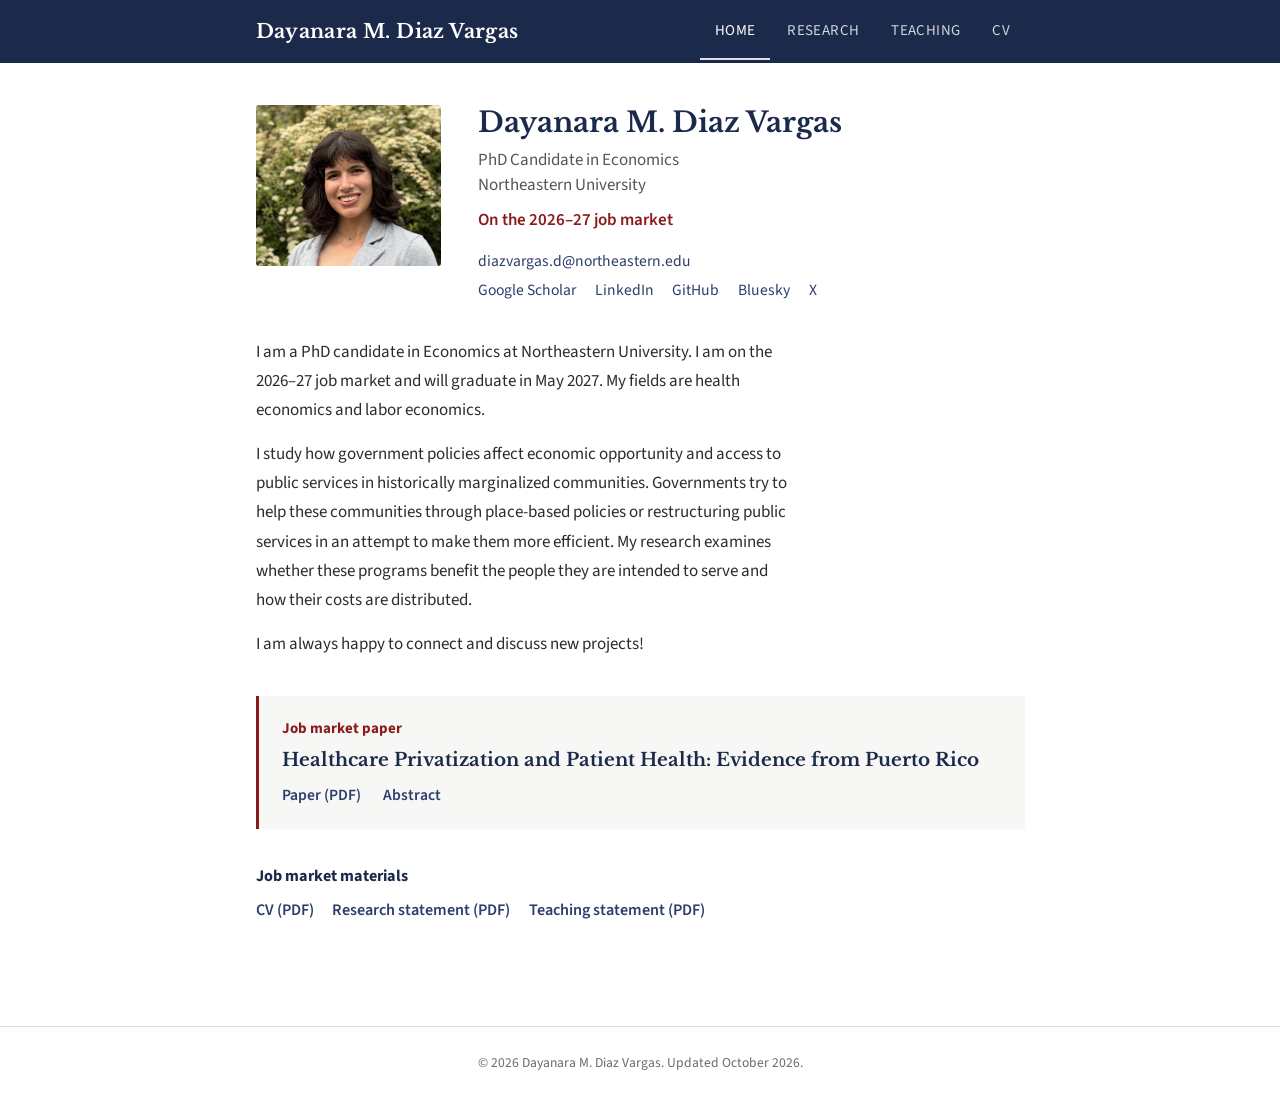
==== commit aca61c98: "Add files via upload" ====
--- a/index.html
+++ b/index.html
@@ -40,8 +40,7 @@
   <div class="home-header">
     <div class="home-photo">
       <!-- photo.png stays in the repository; this package does not replace it.
-           The photo is 1847 x 1604 pixels. style.css shows it as a 4:5 portrait
-           cropped from the center, so the face stays in frame. -->
+           It is shown whole, at its own proportions, 185 pixels wide. -->
       <img src="photo.png" alt="Dayanara M. Diaz Vargas" width="1847" height="1604" fetchpriority="high">
     </div>
     <div class="home-info">
@@ -58,7 +57,7 @@
           <li><a href="https://www.linkedin.com/in/dayanara-mary-diaz-vargas">LinkedIn</a></li>
           <li><a href="https://github.com/dayanara846">GitHub</a></li>
           <li><a href="https://bsky.app/profile/dayanara846.bsky.social">Bluesky</a></li>
-          <li><a href="https://x.com/dayanara846">X (Twitter)</a></li>
+          <li><a href="https://x.com/dayanara846">X</a></li>
         </ul>
       </div>
     </div>
--- a/style.css
+++ b/style.css
@@ -240,17 +240,11 @@
 .home-photo {
   flex-shrink: 0;
 }
-/* The photo is landscape (1847 x 1604). Show it as a 4:5 portrait cropped
-   from the center so the face fills the frame at any file size. */
 .home-photo img {
-  display: block;
   width: 185px;
   height: auto;
-  aspect-ratio: 4 / 5;
-  object-fit: cover;
-  object-position: 50% 50%;
   border-radius: 3px;
-  background: var(--bg-off);
+  display: block;
 }
 .home-info h1 {
   font-family: var(--serif);
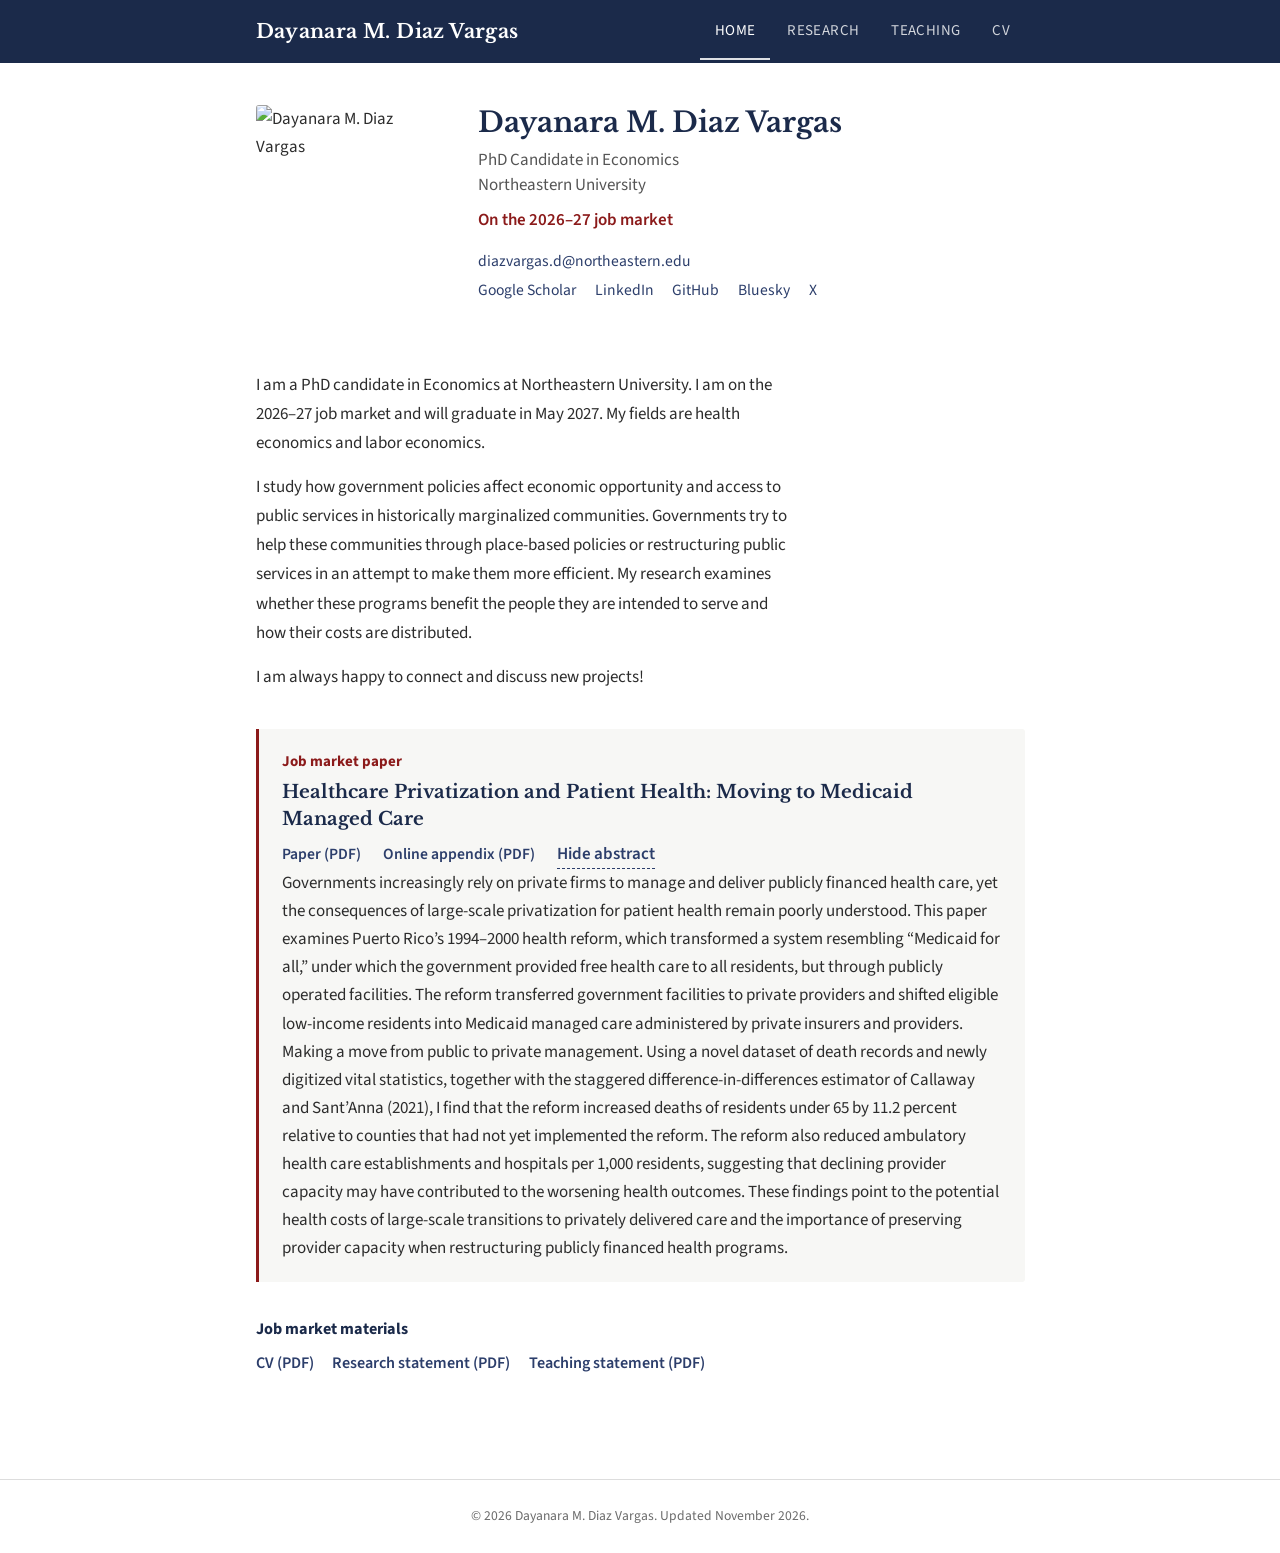
==== commit 6a4d895b: "Add files via upload" ====
--- a/index.html
+++ b/index.html
@@ -39,9 +39,10 @@
   <!-- Header: photo, name, affiliation, job market status, contact -->
   <div class="home-header">
     <div class="home-photo">
-      <!-- photo.png stays in the repository; this package does not replace it.
+      <!-- photo.jpg is the APPAM headshot, cropped to a 4:5 portrait and saved
+           at 600 by 750 pixels so it stays sharp on high-resolution screens.
            It is shown whole, at its own proportions, 185 pixels wide. -->
-      <img src="photo.png" alt="Dayanara M. Diaz Vargas" width="1847" height="1604" fetchpriority="high">
+      <img src="photo.jpg" alt="Dayanara M. Diaz Vargas" width="600" height="750" fetchpriority="high">
     </div>
     <div class="home-info">
       <h1>Dayanara M. Diaz Vargas</h1>
@@ -83,19 +84,46 @@
     </p>
   </div>
 
-  <!-- Job market paper callout -->
+  <!-- Job market paper callout. This abstract repeats the one on
+       research.html#jmp, so when you edit one, edit the other. -->
   <section class="jmp-box" aria-labelledby="jmp-label">
     <h2 class="jmp-label" id="jmp-label">Job market paper</h2>
     <p class="jmp-title">
-      Healthcare Privatization and Patient Health: Evidence from Puerto Rico
+      Healthcare Privatization and Patient Health: Moving to Medicaid Managed Care
     </p>
-    <p class="jmp-links">
+    <div class="jmp-links">
       <a href="DiazVargas_JMP.pdf">Paper (PDF)</a>
-      <a href="research.html#jmp">Abstract</a>
+      <a href="DiazVargas_JMP_OnlineAppendix.pdf">Online appendix (PDF)</a>
       <!-- OPTIONAL: uncomment when slides are ready.
       <a href="DiazVargas_JMP_slides.pdf">Slides (PDF)</a>
       -->
-    </p>
+      <button class="abstract-toggle" type="button" aria-expanded="true" aria-controls="abstract-jmp-home">Hide abstract</button>
+    </div>
+    <div class="paper-abstract" id="abstract-jmp-home">
+      <p>
+        Governments increasingly rely on private firms to manage and deliver
+        publicly financed health care, yet the consequences of large-scale
+        privatization for patient health remain poorly understood. This paper
+        examines Puerto Rico’s <span class="nowrap">1994–2000</span> health reform, which transformed a
+        system resembling “Medicaid for all,” under which the government
+        provided free health care to all residents, but through publicly
+        operated facilities. The reform transferred government facilities to
+        private providers and shifted eligible low-income residents into
+        Medicaid managed care administered by private insurers and providers.
+        Making a move from public to private management. Using a novel dataset
+        of death records and newly digitized vital statistics, together with
+        the staggered difference-in-differences estimator of Callaway and
+        Sant’Anna (2021), I find that the reform increased deaths of residents
+        under 65 by 11.2 percent relative to counties that had not yet
+        implemented the reform. The reform also reduced ambulatory health care
+        establishments and hospitals per 1,000 residents, suggesting that
+        declining provider capacity may have contributed to the worsening
+        health outcomes. These findings point to the potential health costs of
+        large-scale transitions to privately delivered care and the importance
+        of preserving provider capacity when restructuring publicly financed
+        health programs.
+      </p>
+    </div>
   </section>
 
   <!-- Job market materials -->
@@ -111,7 +139,7 @@
 </main>
 
 <footer>
-  &copy; 2026 Dayanara M. Diaz Vargas. <span class="nowrap">Updated October 2026.</span>
+  &copy; 2026 Dayanara M. Diaz Vargas. <span class="nowrap">Updated November 2026.</span>
 </footer>
 
 <script src="site.js"></script>
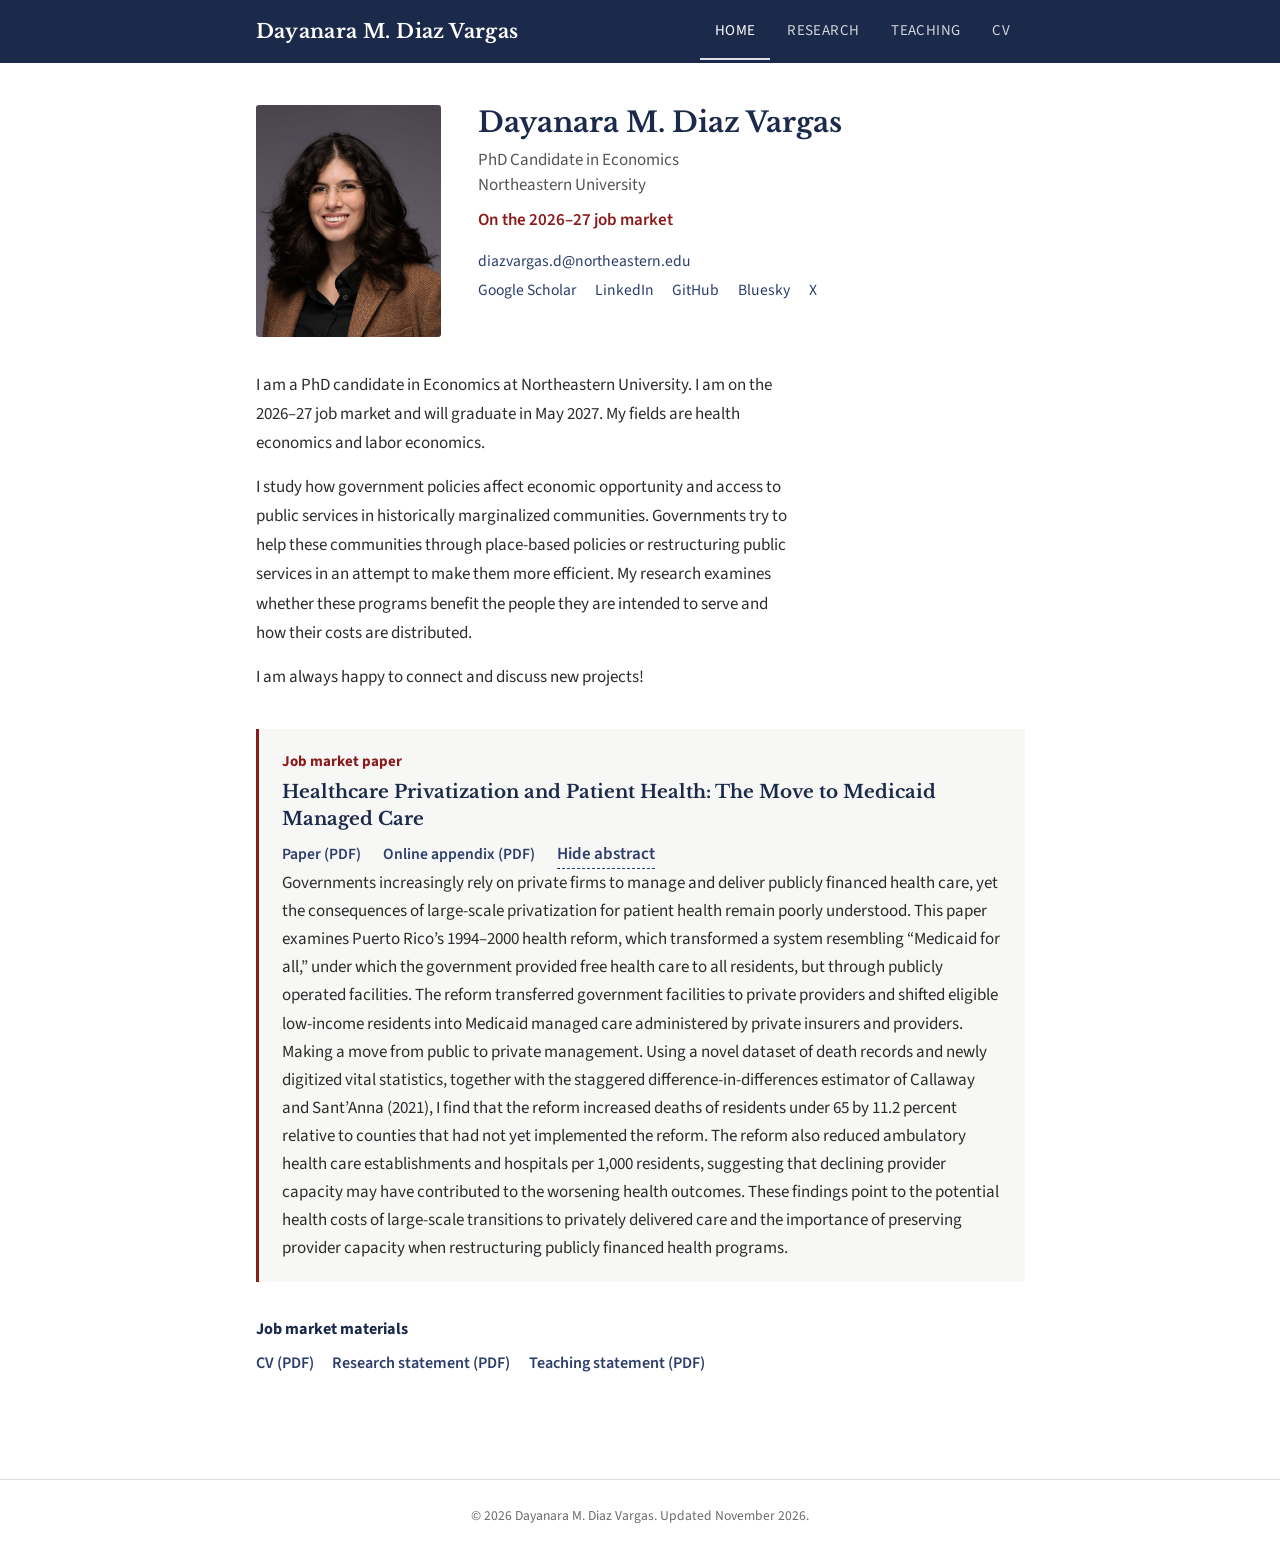
==== commit 8e1aaeb1: "Add files via upload" ====
--- a/index.html
+++ b/index.html
@@ -89,7 +89,7 @@
   <section class="jmp-box" aria-labelledby="jmp-label">
     <h2 class="jmp-label" id="jmp-label">Job market paper</h2>
     <p class="jmp-title">
-      Healthcare Privatization and Patient Health: Moving to Medicaid Managed Care
+      Healthcare Privatization and Patient Health: The Move to Medicaid Managed Care
     </p>
     <div class="jmp-links">
       <a href="DiazVargas_JMP.pdf">Paper (PDF)</a>
